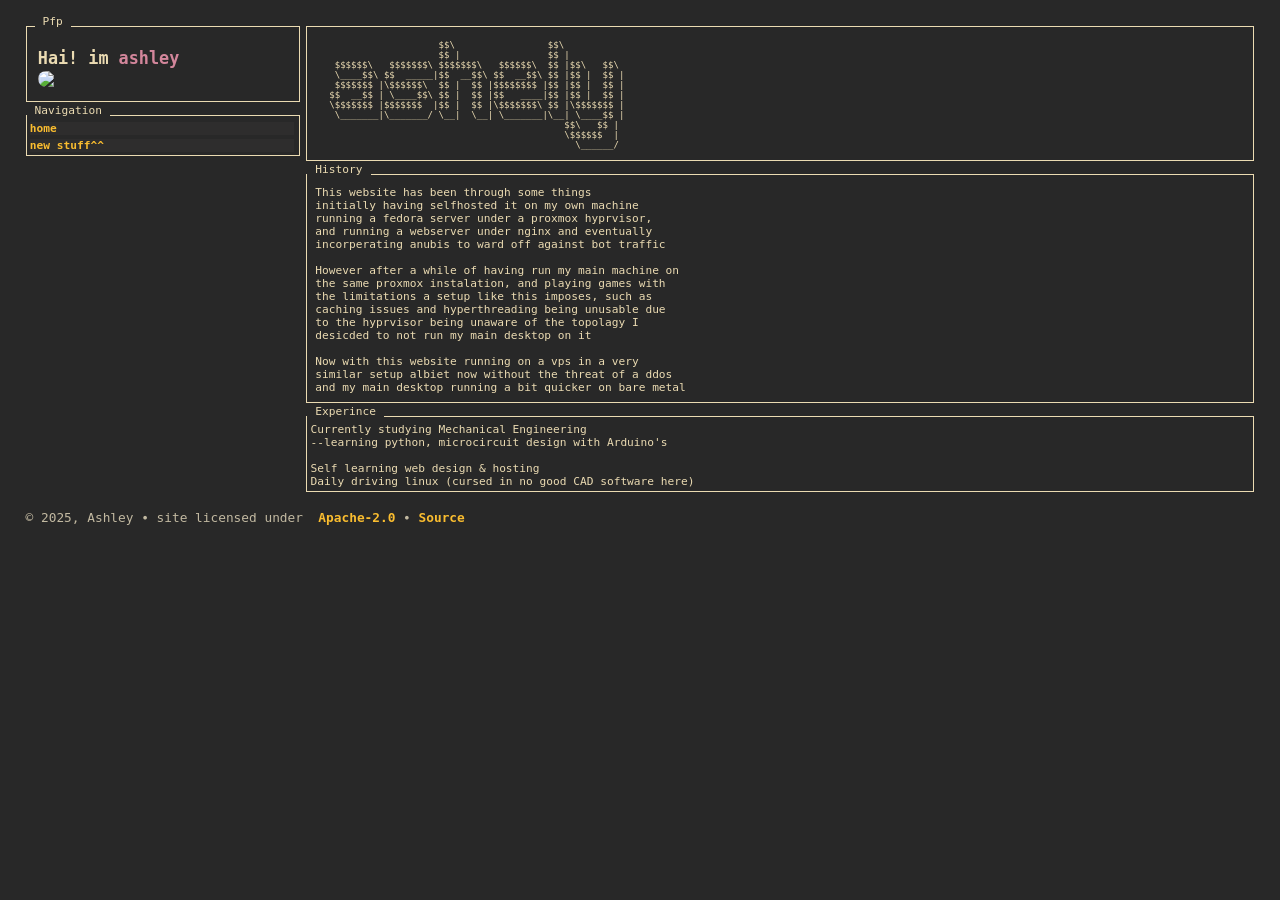
==== new.html @ cc40f17c "new page and inprovments" ====
<!DOCTYPE HTML>
<html xmlns:align-items="http://www.w3.org/1999/xhtml" lang="en">

<head>
    <title>ashley</title>
    <meta charset="UTF-8" />
    <meta name="viewport" content="width=device-width, initial-scale=1, user-Sscalable=no" />
    <link rel="stylesheet" href="text/css/main.css" />
    <link rel="icon" href="https://openclipart.org/image/800px/344819" type="image/png">
</head>

<body>
    <div id="main-container">
        <div id="section-container">
            <div id="left-section">
                <div id="pfp" class="container">
                    <div class="title decorating-text">
                        <p>Pfp</p>
                        <div></div>
                    </div>
                    <div class="rest">
                        <div>
                            <p class="name" style="white-space: pre;">Hai! im <b>ashley</b></p>
                        </div>
                        <div class="image-container" style="align-items: right: ;">
                            <img src="https://cdn.pronouns.cc/users/cvsl78nm985vdppbqfvg/8bbb36756c1434eab977ee29a7fcc08933306568d61b9be4406e3da406272cc0.webp"
                                alt=" " class="avatar__44b0c" aria-hidden="true">
                        </div>
                    </div>
                </div>
                <div class="container">
                    <div class="title decorating-text">
                        <p>Navigation</p>
                        <div></div>
                    </div>
                    <div class="rest" id="navigation">
                        <a href="index.html">
                            <div style="width: 98%"">home</div>
                        </a>
                        <a href="new.html">
                            <div style="width: 98%"">new stuff^^</div>
                        </a>
                    </div>
                </div>
            </div>
            <div id="middle-section">
                <div class="container">
                    <div class=" ascii-art" style="">
                        $$\                 $$\           
                        $$ |                $$ |          
     $$$$$$\   $$$$$$$\ $$$$$$$\   $$$$$$\  $$ |$$\   $$\ 
     \____$$\ $$  _____|$$  __$$\ $$  __$$\ $$ |$$ |  $$ |
     $$$$$$$ |\$$$$$$\  $$ |  $$ |$$$$$$$$ |$$ |$$ |  $$ |
    $$  __$$ | \____$$\ $$ |  $$ |$$   ____|$$ |$$ |  $$ |
    \$$$$$$$ |$$$$$$$  |$$ |  $$ |\$$$$$$$\ $$ |\$$$$$$$ |
     \_______|\_______/ \__|  \__| \_______|\__| \____$$ |
                                               $$\   $$ |
                                               \$$$$$$  |
                                                 \______/ 
                    </div>
                </div>
                <div class="container" id="mobile-only">
                    <div class="title decorating-text">
                        <p>Navigation</p>
                        <div></div>
                    </div>
                    <div class="rest" id="navigation">
                        <a href="index.html">
                            <div>home</div>
                        </a>
                        <a href="new.html">
                            <div>new stuff^^</div>
                        </a>
                    </div>
                </div>
                <div class="container">
                    <div class="title decorating-text">
                        <p>History</p>
                        <div></div>
                    </div>
                    <div id="about-me" class="rest">
                        <p>
                            This website has been through some things <br>
                            initially having selfhosted it on my own machine <br>
                            running a fedora server under a proxmox hyprvisor, <br>
                            and running a webserver under nginx and eventually <br>
                            incorperating anubis to ward off against bot traffic <br><br>
                            However after a while of having run my main machine on <br>
                            the same proxmox instalation, and playing games with <br>
                            the limitations a setup like this imposes, such as <br>
                            caching issues and hyperthreading being unusable due <br>
                            to the hyprvisor being unaware of the topolagy I <br>
                            desicded to not run my main desktop on it <br><br>
                            Now with this website running on a vps in a very <br>
                            similar setup albiet now without the threat of a ddos <br>
                            and my main desktop running a bit quicker on bare metal 
                        </p>
                    </div>
                </div>
                <div class="container">
                    <div class="title decorating-text">
                        <p>Experince</p>
                        <div></div>
                    </div>
                    <div class="rest">
                        <p>
                            Currently studying Mechanical Engineering <br>
                            --learning python, microcircuit design with Arduino's <br><br>
                            Self learning web design & hosting <br>
                            Daily driving linux (cursed in no good CAD software here)

                        </p>
                    </div>
                </div>
            </div>
            <div id="right-section">
                <div class="container" >
                    <div class="title decorating-text">
                        <p>Neko gen</p>
                        <div></div>
                    </div>
                    <div class="rest" style="margin-top: 10px;">
                        <div id="image-container" class="image-container" style="align-self: center;">
                            <p>Loading image...</p>
                        </div>
                    </div>
                </div>
            </div>
        </div>
        <footer id="footer">
            <c>© 2025, Ashley ∙ site licensed under <a
                    href="https://github.com/grimtomic/grimtomic/blob/main/LICENSE">&#8192;Apache-2.0</a>&#8192;∙&#8192;<a
                    href="https://github.com/grimtomic/grimtomic/tree/main">Source</a></c>
        </footer>
    </div>
</body>
<script>
    const apiUrl = 'https://nekos.best/api/v2/neko';
    const imageContainer = document.querySelector('#image-container');

    fetch(apiUrl)
        .then(response => {
            if (!response.ok) {
                throw new Error(`Network response was not ok (Status: ${response.status})`);
            }
            return response.json();
        })
        .then(json => {
            const imageUrl = json.results[0].url;
            const imgElement = document.createElement('img');
            imgElement.src = imageUrl;
            imgElement.alt = 'Image from nekos.best API'; 
            imageContainer.innerHTML = '';
            imageContainer.appendChild(imgElement);
        })
        .catch(error => {
            imageContainer.textContent = 'Failed to load image.';
            console.error('There was a problem with the fetch operation:', error);
        });
</script>
---- text/css/main.css ----
:root{
    --site-background-colour: #282828;
    --site-background-colour-v2: #2e2d2d;
    --site-general-text-colour: #EBDBB2;
    --site-general-text-colour-grey: #c2b9a1;
    --site-secondary-text-colour: #B8BB26;
    --site-links-colour: #FABD2F;
    --site-links-colour-hover: #B57614;
}
* {
  padding: 0;
  margin: 0;
  cursor: default;
}
*::-webkit-scrollbar {
  width: 0.4em;
  background-color: var(--site-background-colour);
  height: 0.2em;
}

*::-webkit-scrollbar-thumb {
  background-color: var(--site-general-text-colour);
}
* {
  scrollbar-width: thin;
  scrollbar-color: var(--site-general-text-colour) var(--site-background-colour);
}

body {
    font-family: "Fira Mono", monospace, sans-serif;
    overflow: hidden;
    padding: 2vh;
    height: 100vh;
    font-size: 1em;
}
html {
    background:var(--site-background-colour);
    margin:0;
    color:var(--site-general-text-colour);
}
strong, b {
    color: #D3869B;
    font-weight: 700;
}

strong, a {
    color:var(--site-links-colour);
    text-decoration:none;
    font-weight: 700;
}
a:hover {
    color:var(--site-links-colour-hover);
}
c {
    font-size: 1em;
    color:var(--site-general-text-colour-grey);
    font-weight: 300;
}
#main-container {
  display: flex;
  flex-direction: column;
  height: 93%;
  gap: 0.4rem;
  justify-content: flex-start;
  max-width: 1500px;
  margin-left: auto;
  margin-right: auto;
}

#section-container {
  display: flex;
  flex-direction: row;
  width: 100%;
  height: 100%;
  gap: 0.4rem;
}

#left-section {
  display: flex;
  flex-direction: column;
  gap: 0.8rem;
  max-width: 35%;
}

#middle-section {
  display: flex;
  flex-direction: column;
  gap: 0.8rem;
  min-width: 55%;
  width: 100%;
}

#right-section {
  display: flex;
  flex-direction: column;
  gap: 0.8rem;
  max-width: 20%;
}
#navigation {
  display: flex;
  height: ;
}
#navigation div {
  background-color: var(--site-background-colour-v2);
}

#footer {
  display: flex;
  flex-direction: row;
  justify-content: left;
  align-items: center;
  border: none;
  margin-top: 0.2rem;
  font-size: 0.8rem;
  min-height: 4ch;
  backdrop-filter: blur(2000px);
  display: flex;
  background-color: var(--site-background-colour);
  height: 20px;
}
#pfp {
    height: auto;
    padding: 0.5rem;
}
#about-me {
    height: auto;
    padding: 0.5rem;
}
#phone-pfp {
    display: none;
}
#music {
    height: auto;
    padding: 0.5rem;
}
#counter {
  display: none;
}
#mobile-only {
  display: none;
  height: auto;
  padding: 0.5rem;
}
#neko-gen {
  display: inherit;
}
.container {
  display: flex;
  flex-direction: column;
  border: 0.1px solid var(--site-general-text-colour);
  position: relative;
  padding-top: 0.2rem;
  height: auto;
}
#main-container .container:hover:not(.selected-frame) {
  border-color: var(--site-links-colour);
}
#navigation div:hover:not(.selected-item):not(.selected-item > div) {
  background-color: var(--site-links-colour);
  color:var(--site-background-colour);
}
.middle-container {
  display: flex;
  flex-direction: column;
  border: 0.1px solid var(--site-general-text-colour);
  position: relative;
  padding-top: 0.2rem;
  height: auto;
}
.right-container {
  display: flex;
  flex-direction: column;
  border: 0.1px solid var(--site-general-text-colour);
  position: relative;
  padding-top: 0.2rem;
  height: 48%;
  max-height: 450px;
}

.image-container img{
    min-width: 250px;
    width: 250px;
    border-radius: 20px;

}
.name {
    margin-top:10px;
    color:var(--site-general-text-colour);
    font-size:1.5em;
    font-weight:700
}
.subtext {
    color:var(--site-secondary-text-colour);
    font-size:1.2em;
    font-weight:500
}
.title {
    top: -12px;
    backdrop-filter: blur(2000px);
    display: flex;
    background-color: var(--site-background-colour);
}
.rest {
  display: flex;
  flex-direction: column;
  gap: .2rem;
  width: 99%;
  padding: .2rem;
  overflow-y: hidden;
  overflow-x: hidden;
  height: 99%;
}
.decorating-text {
  position: absolute;
  padding: 0 0.5rem;
  width: fit-content;
}
.decorating-text p {
  position: relative;
  z-index: 2;
}

.decorating-text div {
  position: relative;
  z-index: 1;
  height: 0.5ch;
  top: -1ch;
  left: -2px;
}
.scroll {
  overflow-y: scroll;
  overflow-x: hidden;
  max-width: 100%;
}


.typing {
  height: 200px;
  overflow: hidden;
  position: relative;
  min-width: 300px;
  max-width: 90vw;

}

.typing img {  
  position: absolute;
  bottom: 0;
  left: 0;
  width: 100%;
  height: auto;
}
.selected-frame .decorating-text {
  color: var(--site-general-text-colour-grey);
}
.ascii-art {
    font-family: monospace;
    white-space: pre;
}
@media screen and (max-width: 768px) {
  body {
    height: 100%;
    padding: 2vw;
    overflow-y: hidden;
    overflow-x: hidden;
    font-size: 0.7em;
  }

  #left-section {
    display: none;
  }
  #right-section {
    display: none;
  }
  #phone-pfp {
    display: inherit;
  }
  .typing {
  height: 100px;
  }
  .typing img {  
  position: absolute;
  bottom: 0;
  left: 0;
  width: 100%;
  height: auto;
  }
  #counter {
    display: inherit;
  }
  #left-counter {
  display: none;
  }
  #mobile-only {
  display: inherit;
}
}
@media screen and (max-width: 1300px) {
  #right-section {
    display: none;
  }

}
@media screen and (max-height: 930px) {
  body {
    height: 100%;
    padding: 2vw;
    overflow-y: scroll;
    overflow-x: hidden;
    font-size: 0.7em;
  }
  #neko-gen {
    display: none;
  }
}
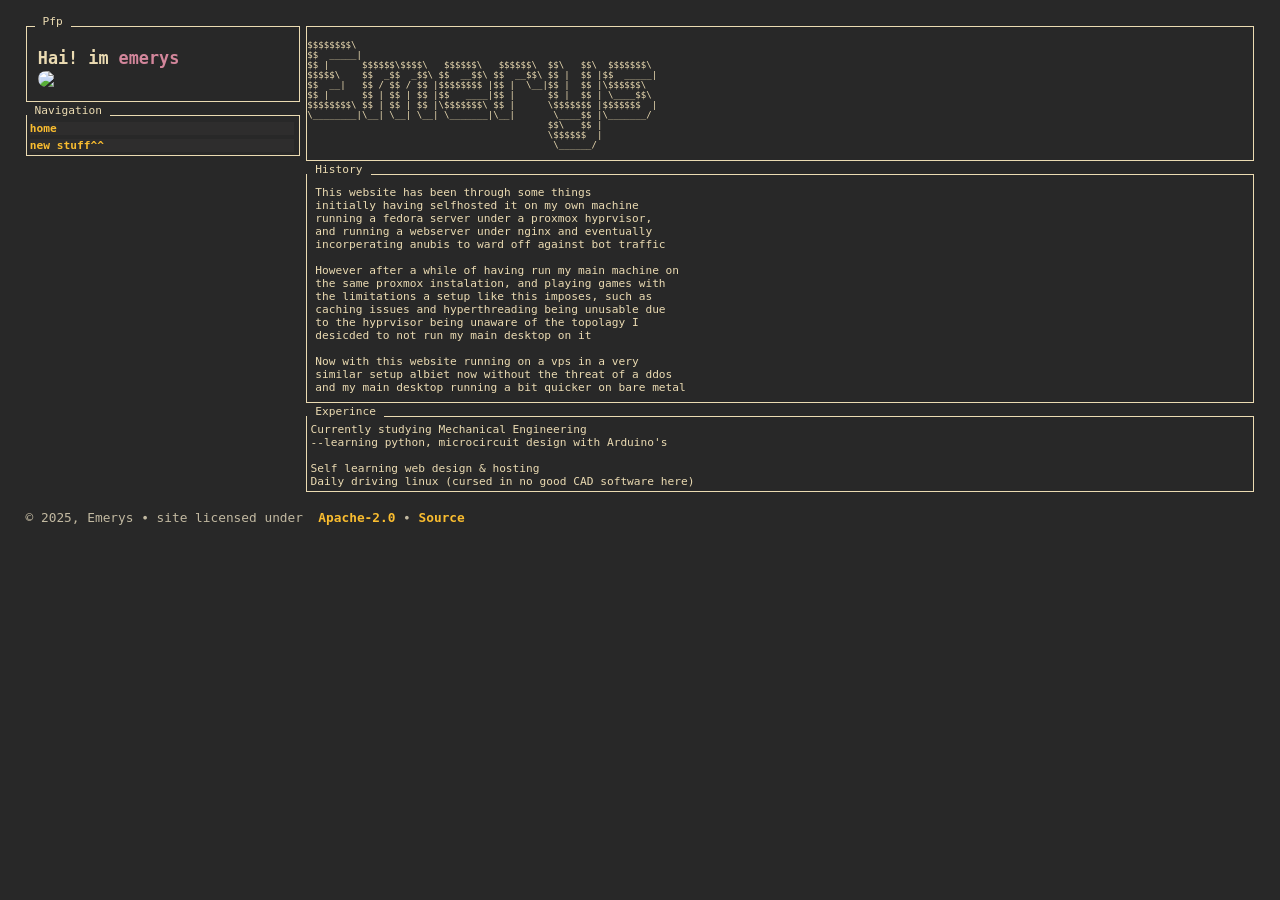
==== commit 4fc0ac23: "name change" ====
--- a/new.html
+++ b/new.html
@@ -2,7 +2,7 @@
 <html xmlns:align-items="http://www.w3.org/1999/xhtml" lang="en">
 
 <head>
-    <title>ashley</title>
+    <title>emerys</title>
     <meta charset="UTF-8" />
     <meta name="viewport" content="width=device-width, initial-scale=1, user-Sscalable=no" />
     <link rel="stylesheet" href="text/css/main.css" />
@@ -20,7 +20,7 @@
                     </div>
                     <div class="rest">
                         <div>
-                            <p class="name" style="white-space: pre;">Hai! im <b>ashley</b></p>
+                            <p class="name" style="white-space: pre;">Hai! im <b>emerys</b></p>
                         </div>
                         <div class="image-container" style="align-items: right: ;">
                             <img src="https://cdn.pronouns.cc/users/cvsl78nm985vdppbqfvg/8bbb36756c1434eab977ee29a7fcc08933306568d61b9be4406e3da406272cc0.webp"
@@ -46,17 +46,17 @@
             <div id="middle-section">
                 <div class="container">
                     <div class=" ascii-art" style="">
-                        $$\                 $$\           
-                        $$ |                $$ |          
-     $$$$$$\   $$$$$$$\ $$$$$$$\   $$$$$$\  $$ |$$\   $$\ 
-     \____$$\ $$  _____|$$  __$$\ $$  __$$\ $$ |$$ |  $$ |
-     $$$$$$$ |\$$$$$$\  $$ |  $$ |$$$$$$$$ |$$ |$$ |  $$ |
-    $$  __$$ | \____$$\ $$ |  $$ |$$   ____|$$ |$$ |  $$ |
-    \$$$$$$$ |$$$$$$$  |$$ |  $$ |\$$$$$$$\ $$ |\$$$$$$$ |
-     \_______|\_______/ \__|  \__| \_______|\__| \____$$ |
-                                               $$\   $$ |
-                                               \$$$$$$  |
-                                                 \______/ 
+$$$$$$$$\                                                       
+$$  _____|                                                      
+$$ |      $$$$$$\$$$$\   $$$$$$\   $$$$$$\  $$\   $$\  $$$$$$$\ 
+$$$$$\    $$  _$$  _$$\ $$  __$$\ $$  __$$\ $$ |  $$ |$$  _____|
+$$  __|   $$ / $$ / $$ |$$$$$$$$ |$$ |  \__|$$ |  $$ |\$$$$$$\  
+$$ |      $$ | $$ | $$ |$$   ____|$$ |      $$ |  $$ | \____$$\ 
+$$$$$$$$\ $$ | $$ | $$ |\$$$$$$$\ $$ |      \$$$$$$$ |$$$$$$$  |
+\________|\__| \__| \__| \_______|\__|       \____$$ |\_______/ 
+                                            $$\   $$ |          
+                                            \$$$$$$  |          
+                                             \______/                               
                     </div>
                 </div>
                 <div class="container" id="mobile-only">
@@ -128,7 +128,7 @@
             </div>
         </div>
         <footer id="footer">
-            <c>© 2025, Ashley ∙ site licensed under <a
+            <c>© 2025, Emerys ∙ site licensed under <a
                     href="https://github.com/grimtomic/grimtomic/blob/main/LICENSE">&#8192;Apache-2.0</a>&#8192;∙&#8192;<a
                     href="https://github.com/grimtomic/grimtomic/tree/main">Source</a></c>
         </footer>
@@ -157,4 +157,4 @@
             imageContainer.textContent = 'Failed to load image.';
             console.error('There was a problem with the fetch operation:', error);
         });
-</script>+</script>
--- a/text/css/main.css
+++ b/text/css/main.css
@@ -100,10 +100,10 @@
 }
 #navigation {
   display: flex;
-  height: ;
 }
 #navigation div {
   background-color: var(--site-background-colour-v2);
+  width: 98%;
 }
 
 #footer {
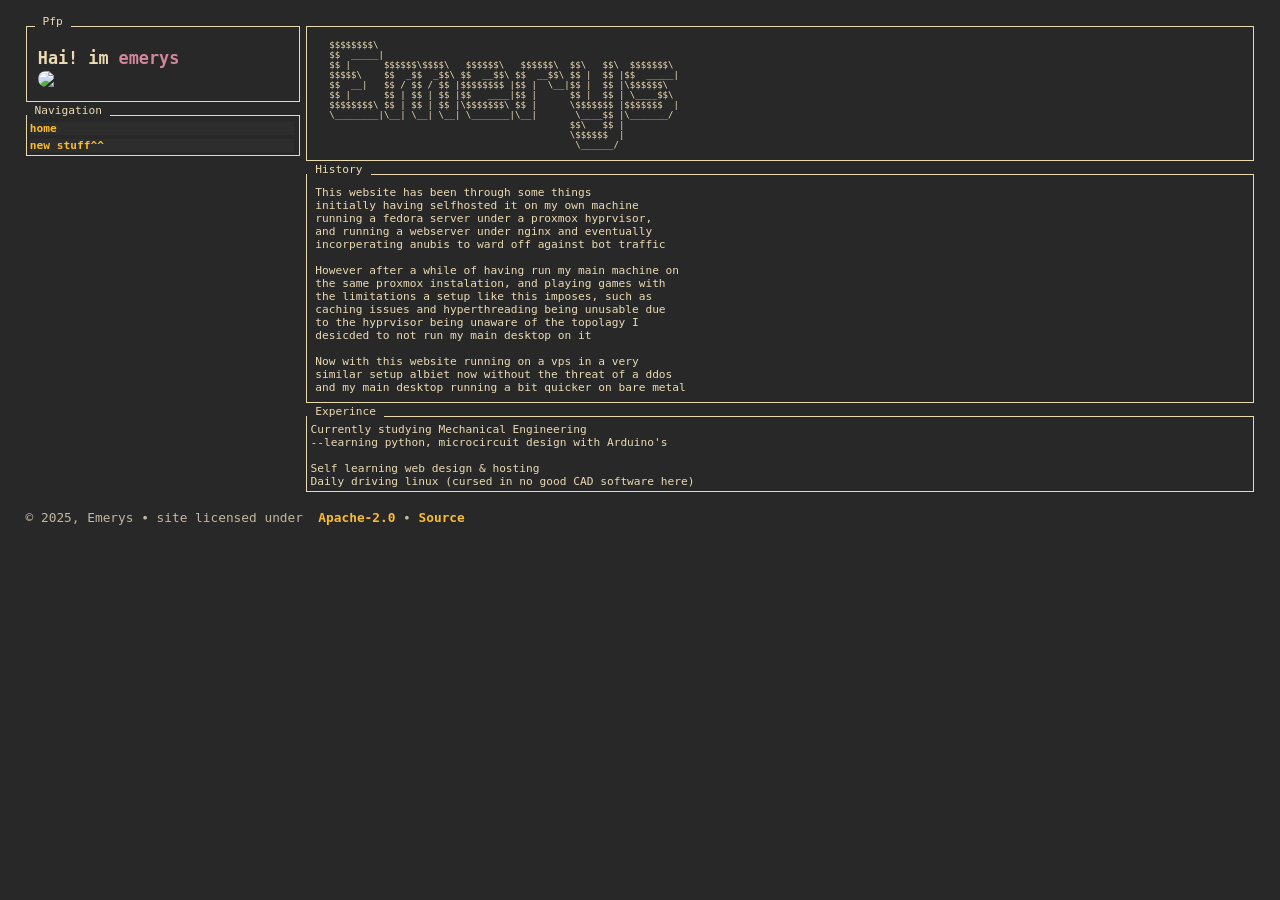
==== commit 8ce392c4: "ascii fix" ====
--- a/new.html
+++ b/new.html
@@ -46,17 +46,17 @@
             <div id="middle-section">
                 <div class="container">
                     <div class=" ascii-art" style="">
-$$$$$$$$\                                                       
-$$  _____|                                                      
-$$ |      $$$$$$\$$$$\   $$$$$$\   $$$$$$\  $$\   $$\  $$$$$$$\ 
-$$$$$\    $$  _$$  _$$\ $$  __$$\ $$  __$$\ $$ |  $$ |$$  _____|
-$$  __|   $$ / $$ / $$ |$$$$$$$$ |$$ |  \__|$$ |  $$ |\$$$$$$\  
-$$ |      $$ | $$ | $$ |$$   ____|$$ |      $$ |  $$ | \____$$\ 
-$$$$$$$$\ $$ | $$ | $$ |\$$$$$$$\ $$ |      \$$$$$$$ |$$$$$$$  |
-\________|\__| \__| \__| \_______|\__|       \____$$ |\_______/ 
-                                            $$\   $$ |          
-                                            \$$$$$$  |          
-                                             \______/                               
+    $$$$$$$$\                                                       
+    $$  _____|                                                      
+    $$ |      $$$$$$\$$$$\   $$$$$$\   $$$$$$\  $$\   $$\  $$$$$$$\ 
+    $$$$$\    $$  _$$  _$$\ $$  __$$\ $$  __$$\ $$ |  $$ |$$  _____|
+    $$  __|   $$ / $$ / $$ |$$$$$$$$ |$$ |  \__|$$ |  $$ |\$$$$$$\  
+    $$ |      $$ | $$ | $$ |$$   ____|$$ |      $$ |  $$ | \____$$\ 
+    $$$$$$$$\ $$ | $$ | $$ |\$$$$$$$\ $$ |      \$$$$$$$ |$$$$$$$  |
+    \________|\__| \__| \__| \_______|\__|       \____$$ |\_______/ 
+                                                $$\   $$ |          
+                                                \$$$$$$  |          
+                                                 \______/                               
                     </div>
                 </div>
                 <div class="container" id="mobile-only">
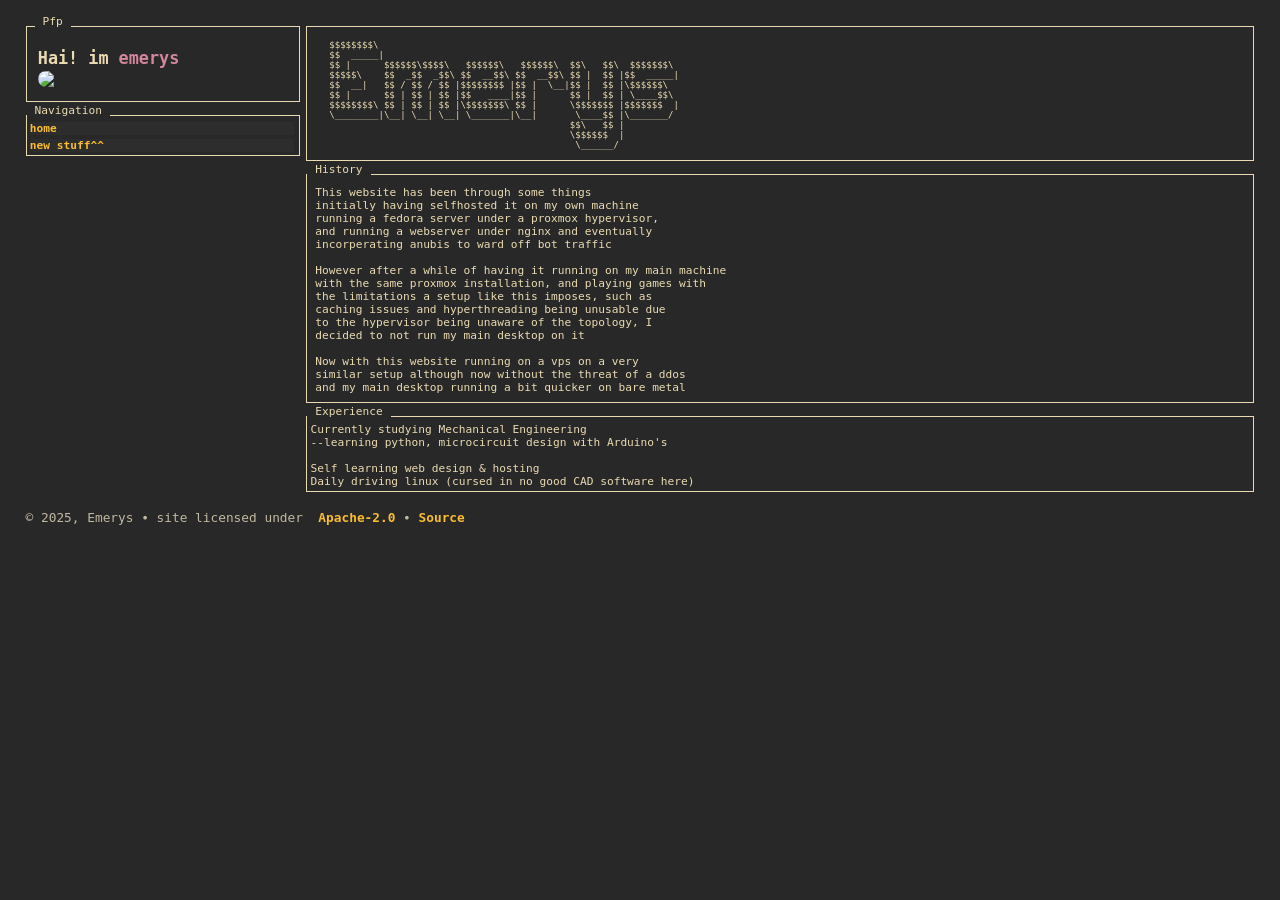
==== commit 4514b276: "fix typos" ====
--- a/new.html
+++ b/new.html
@@ -82,24 +82,24 @@
                         <p>
                             This website has been through some things <br>
                             initially having selfhosted it on my own machine <br>
-                            running a fedora server under a proxmox hyprvisor, <br>
+                            running a fedora server under a proxmox hypervisor, <br>
                             and running a webserver under nginx and eventually <br>
-                            incorperating anubis to ward off against bot traffic <br><br>
-                            However after a while of having run my main machine on <br>
-                            the same proxmox instalation, and playing games with <br>
+                            incorperating anubis to ward off bot traffic <br><br>
+                            However after a while of having it running on my main machine<br>
+                            with the same proxmox installation, and playing games with <br>
                             the limitations a setup like this imposes, such as <br>
                             caching issues and hyperthreading being unusable due <br>
-                            to the hyprvisor being unaware of the topolagy I <br>
-                            desicded to not run my main desktop on it <br><br>
-                            Now with this website running on a vps in a very <br>
-                            similar setup albiet now without the threat of a ddos <br>
+                            to the hypervisor being unaware of the topology, I <br>
+                            decided to not run my main desktop on it <br><br>
+                            Now with this website running on a vps on a very <br>
+                            similar setup although now without the threat of a ddos <br>
                             and my main desktop running a bit quicker on bare metal 
                         </p>
                     </div>
                 </div>
                 <div class="container">
                     <div class="title decorating-text">
-                        <p>Experince</p>
+                        <p>Experience</p>
                         <div></div>
                     </div>
                     <div class="rest">
